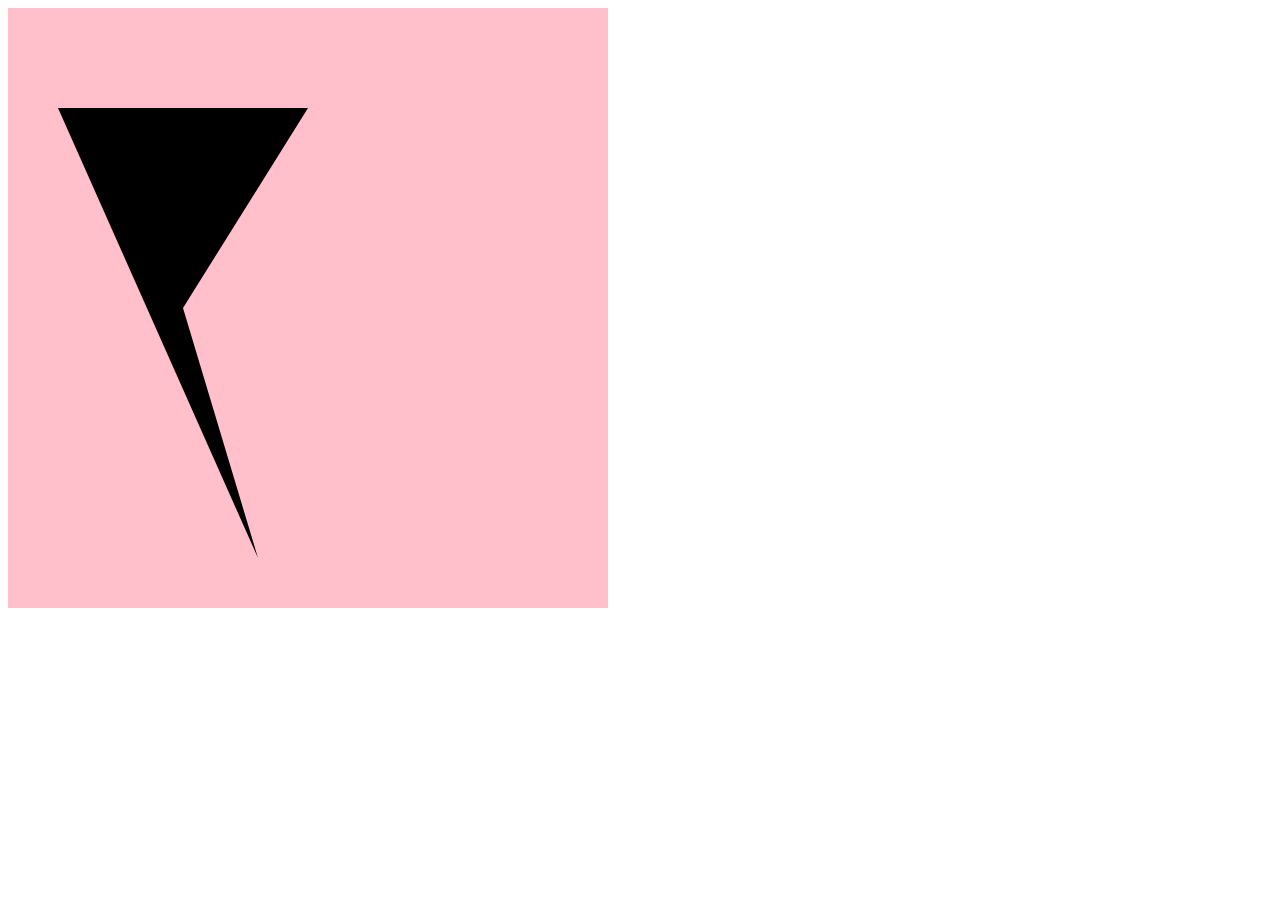
==== udemy/ch-2/svg-v2.html @ 39147faa "new-udemy-course-d3" ====
<!DOCTYPE html>
<html lang="en">
<head>
  <meta charset="UTF-8">
  <meta http-equiv="X-UA-Compatible" content="IE=edge">
  <meta name="viewport" content="width=device-width, initial-scale=1.0">
  <title>Document</title>
<style>
  svg{
    background-color: pink;
  }
</style>
</head>
<body>
  <svg width = "600" height = "600">
<polygon points="50,100 300,100 175,300 250 550" style="fill:black"/>
  </svg>
    
  </a>
</body>
</html>
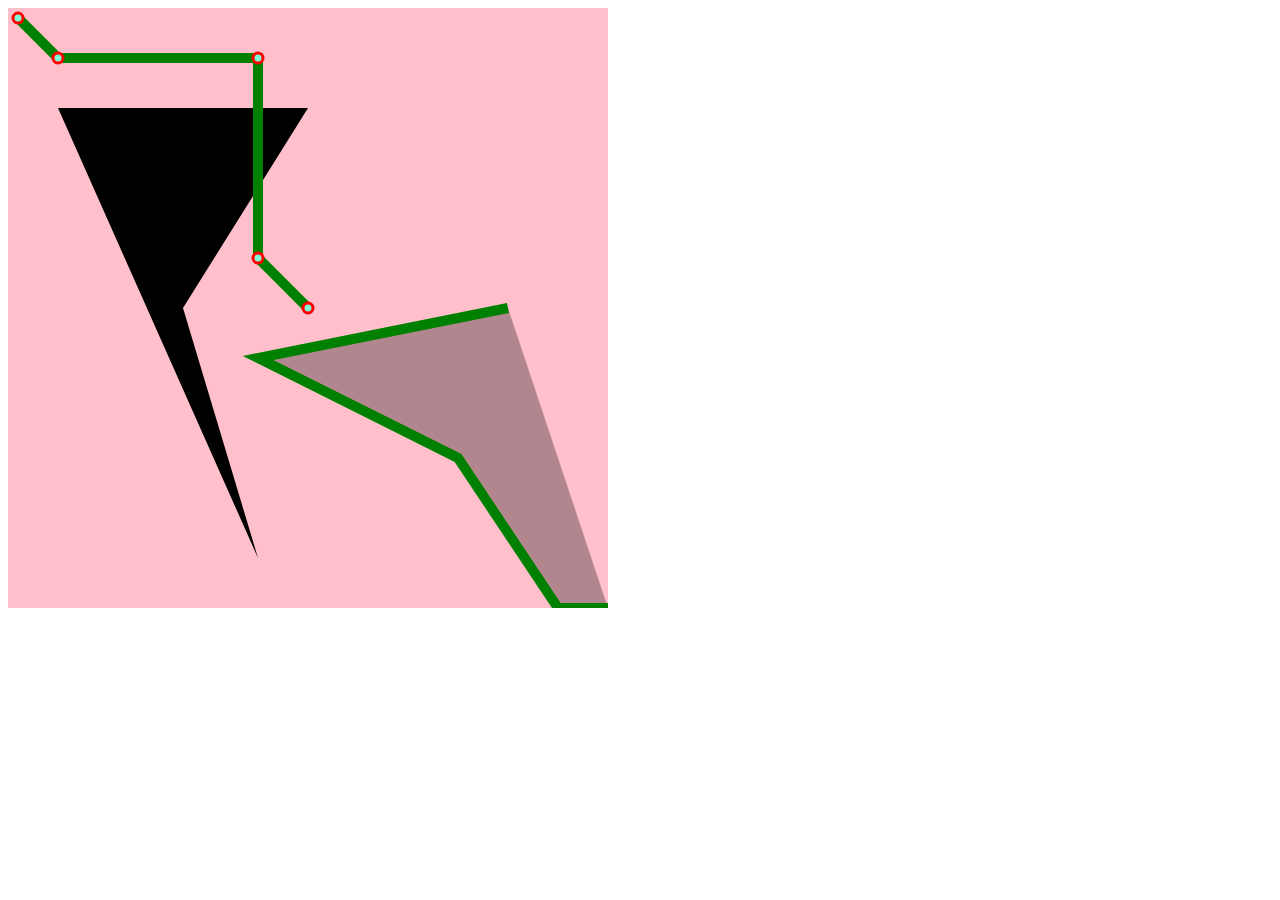
==== commit beb08ee4: "group element and transform attribute" ====
--- a/udemy/ch-2/svg-v2.html
+++ b/udemy/ch-2/svg-v2.html
@@ -9,11 +9,34 @@
   svg{
     background-color: pink;
   }
+  polyline {
+    stroke-width: 10px;
+    stroke: green;
+    fill-opacity: 0.3;
+  }
+  circle{
+    stroke: red;
+    stroke-width: 3px;
+  }
+
+path{
+  fill-opacity: 0;
+}
 </style>
 </head>
 <body>
   <svg width = "600" height = "600">
-<polygon points="50,100 300,100 175,300 250 550" style="fill:black"/>
+  <polygon points="50,100 300,100 175,300 250 550" style="fill:black"/>
+  <polyline points="600,600 550,600 450,450 250,350 500,300" style="fill:black"/>
+  <path d="M10 10 L50 50 h200 v200 L300 300"
+     fill="red" stroke="green" stroke-width="10"/>
+     <circle cx="10" cy="10" r="5" style="fill:aquamarine"/>
+    <circle cx="50" cy="50" r="5" style="fill:aquamarine"/>
+     <circle cx="250" cy="50" r="5" style="fill:aquamarine"/>
+     <circle cx="250" cy="250" r="5" style="fill:aquamarine"/>
+     <circle cx="300" cy="300" r="5" style="fill:aquamarine"/>
+
+
   </svg>
     
   </a>
